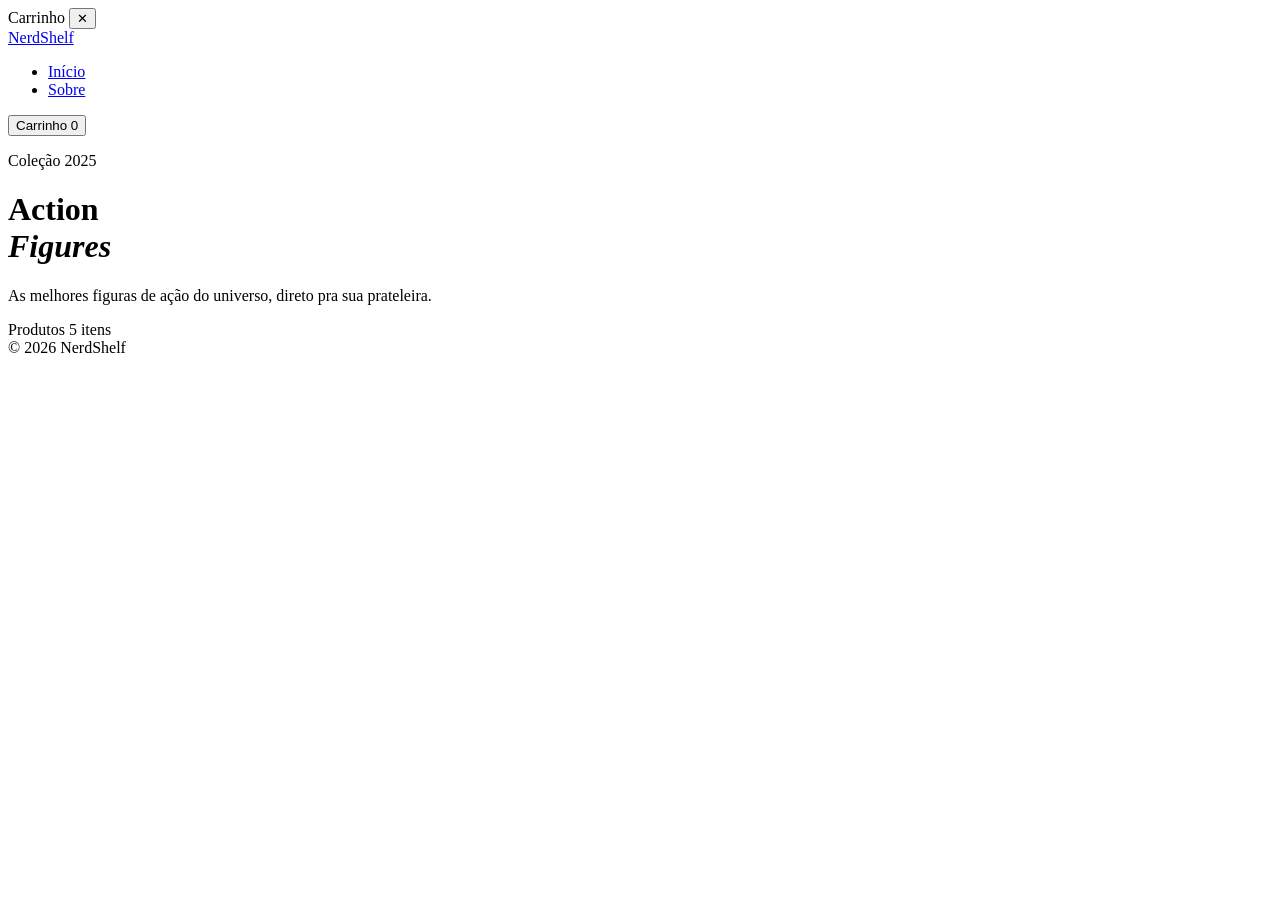
==== pages/loja.html @ 675102ce "feat:espero estar fazendo certo(loja e render e drawe)" ====
<!DOCTYPE html>
<html lang="pt-BR">
<head>
  <meta charset="UTF-8"/>
  <meta name="viewport" content="width=device-width, initial-scale=1.0"/>
  <title>NerdShelf — Loja</title>
  <link href="https://fonts.googleapis.com/css2?family=Inter:wght@400;500;600;700;900&family=Space+Grotesk:wght@400;500;700&display=swap" rel="stylesheet"/>
  <link rel="stylesheet" href="../src/css/style.css"/>
</head>
<body>

  <div class="toast" id="toast"></div>

  <div class="overlay" id="overlay" onclick="fecharOverlay(event)">
    <div class="drawer">
      <div class="drawer-header">
        <span class="drawer-titulo">Carrinho</span>
        <button class="drawer-fechar" onclick="toggleDrawer()">✕</button>
      </div>
      <div class="drawer-itens" id="drawer-itens"></div>
      <div class="drawer-footer" id="drawer-footer"></div>
    </div>
  </div>

  <nav>
    <a href="loja.html" class="nav-logo">Nerd<span>Shelf</span></a>
    <ul class="nav-links">
      <li><a href="loja.html" class="ativo">Início</a></li>
      <li><a href="sobre.html">Sobre</a></li>
    </ul>
    <button class="nav-cart" onclick="toggleDrawer()">
      Carrinho <span class="cart-badge" id="badge">0</span>
    </button>
  </nav>

  <div class="hero">
    <p class="hero-eyebrow">Coleção 2025</p>
    <h1>Action<br><em>Figures</em></h1>
    <p>As melhores figuras de ação do universo, direto pra sua prateleira.</p>
    <div class="hero-divider"></div>
  </div>

  <section class="secao">
    <div class="secao-header">
      <span class="secao-titulo">Produtos</span>
      <span class="secao-count" id="count-label">5 itens</span>
    </div>
    <div class="filtros" id="filtros"></div>
    <div class="grid" id="grid-produtos"></div>
  </section>

  <footer>&copy; 2026 NerdShelf</footer>
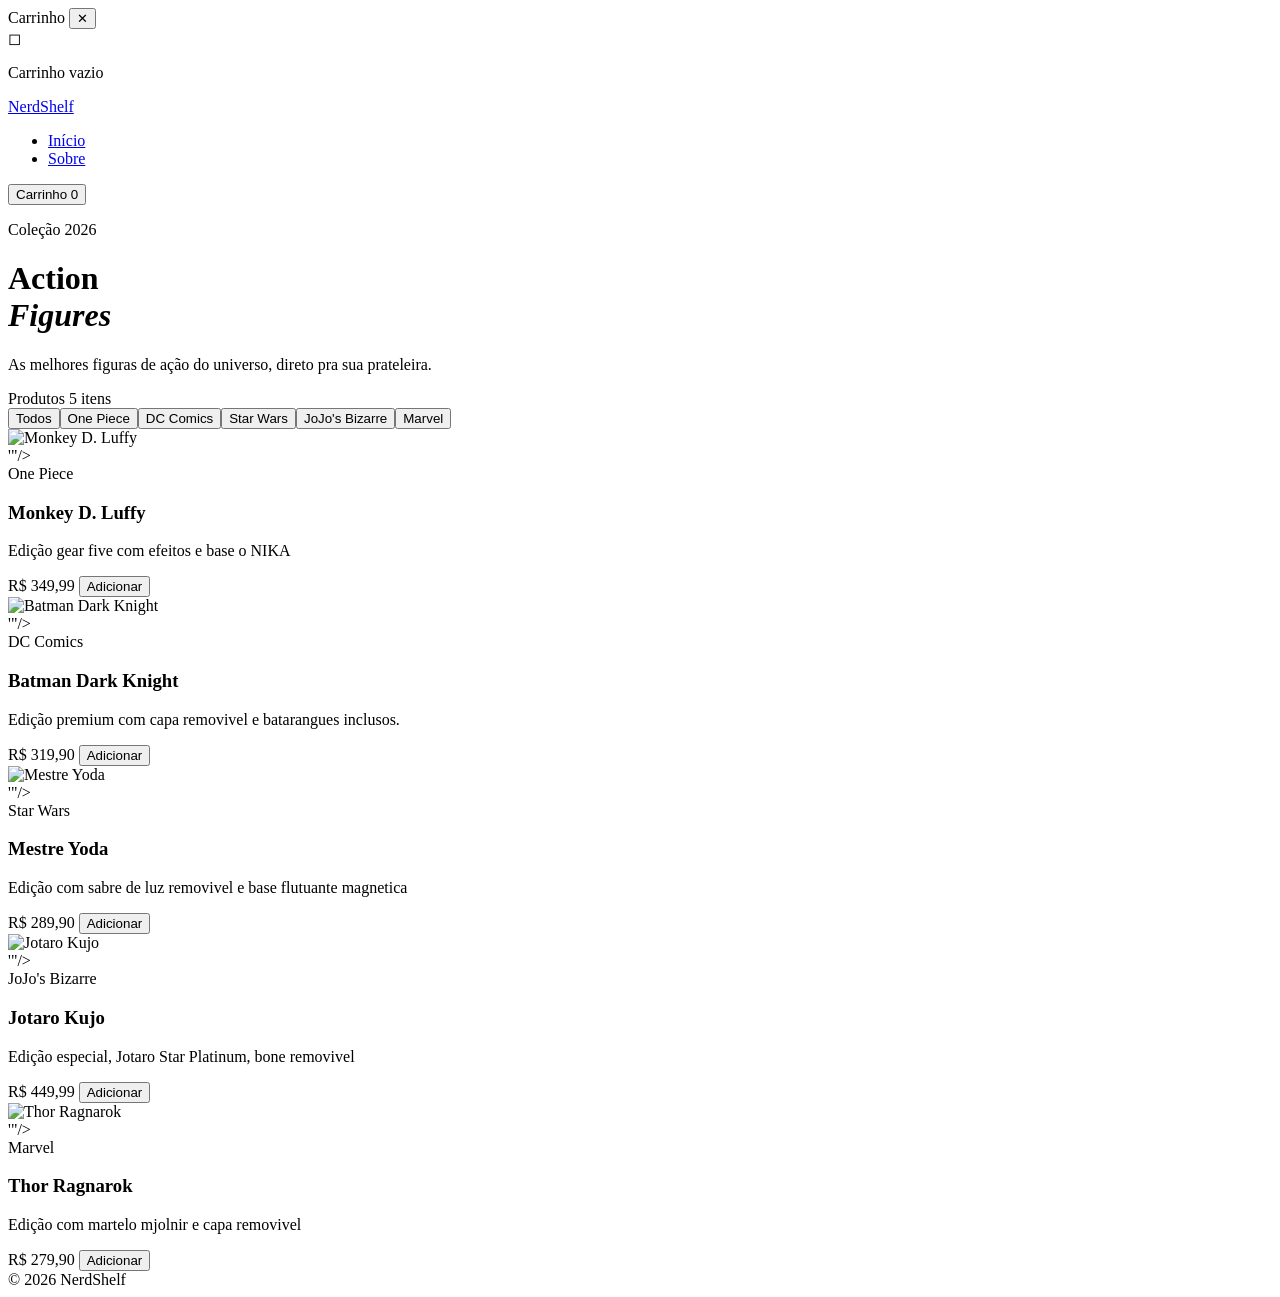
==== commit 1620e5aa: "fix:arrumando script e no css do html" ====
--- a/pages/loja.html
+++ b/pages/loja.html
@@ -5,7 +5,7 @@
   <meta name="viewport" content="width=device-width, initial-scale=1.0"/>
   <title>NerdShelf — Loja</title>
   <link href="https://fonts.googleapis.com/css2?family=Inter:wght@400;500;600;700;900&family=Space+Grotesk:wght@400;500;700&display=swap" rel="stylesheet"/>
-  <link rel="stylesheet" href="../src/css/style.css"/>
+  <link rel="stylesheet"href="../src/css/estilo.css"/>
 </head>
 <body>
 
@@ -34,7 +34,7 @@
   </nav>
 
   <div class="hero">
-    <p class="hero-eyebrow">Coleção 2025</p>
+    <p class="hero-eyebrow">Coleção 2026</p>
     <h1>Action<br><em>Figures</em></h1>
     <p>As melhores figuras de ação do universo, direto pra sua prateleira.</p>
     <div class="hero-divider"></div>
@@ -50,3 +50,6 @@
   </section>
 
   <footer>&copy; 2026 NerdShelf</footer>
+  <script src="../src/js/script.js"></script>
+</body>
+</html>
